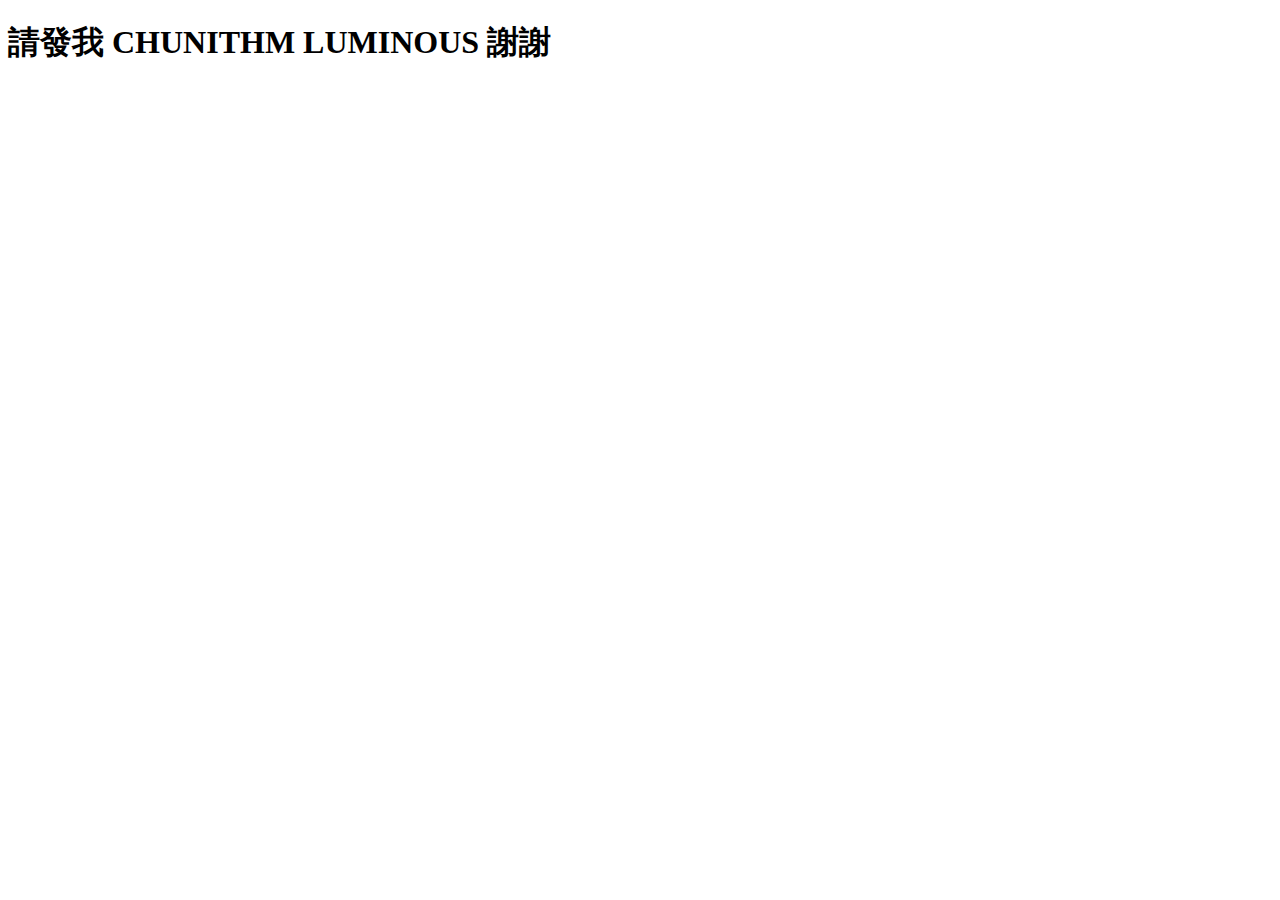
==== chuilum.html @ 765fbf88 "Add files via upload" ====
<!DOCTYPE html>
<html lang="en">
    <head>
        <meta charset="utf-8">
        <title>請發我 CHUNITHM LUMINOUS 謝謝</title>
        <link rel="stylesheet" href="css/style.css">
        <script type="text/javascript" src="js/dllpatcher.js"></script>
        <script type="text/javascript">
            window.addEventListener("load", function () {
            new PatchContainer([
        </script>
    </head>
    <body>
        <h1>請發我 CHUNITHM LUMINOUS 謝謝</h1>
    </body>
</html>
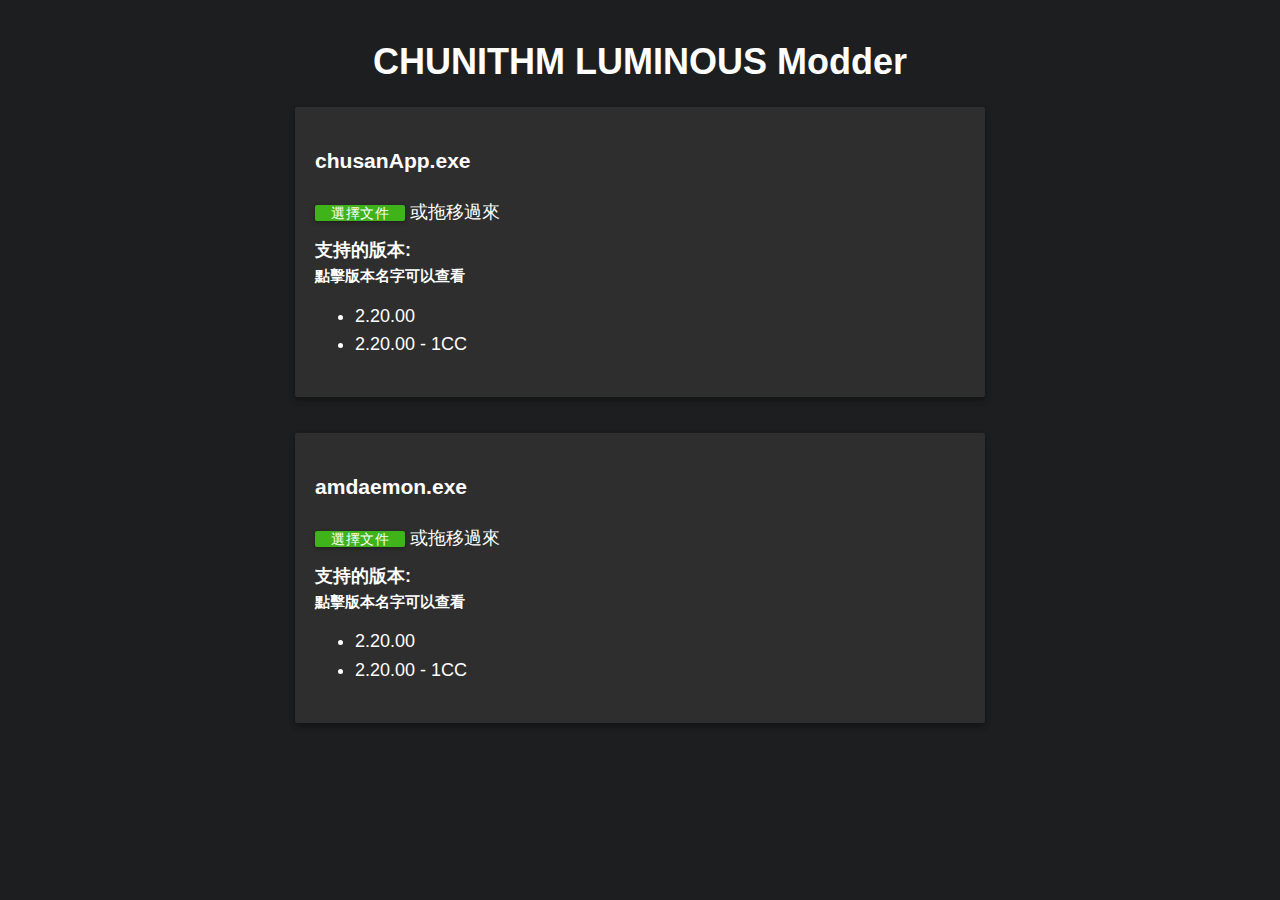
==== commit d419485a: "add chuilum" ====
--- a/chuilum.html
+++ b/chuilum.html
@@ -2,15 +2,261 @@
 <html lang="en">
     <head>
         <meta charset="utf-8">
-        <title>請發我 CHUNITHM LUMINOUS 謝謝</title>
+        <title>CHUNITHM LUMINOUS Modder</title>
         <link rel="stylesheet" href="css/style.css">
         <script type="text/javascript" src="js/dllpatcher.js"></script>
         <script type="text/javascript">
             window.addEventListener("load", function () {
             new PatchContainer([
-        </script>
-    </head>
-    <body>
-        <h1>請發我 CHUNITHM LUMINOUS 謝謝</h1>
+
+            // 1.00
+            new Patcher("chusanApp.exe", "2.20.00", [
+                    {
+                        name: "禁用商店關閉鎖定",
+                        tooltip: "停用 ~12-8am 鎖定。 不禁用日本標準時間上午 6:30-7 點之間的維護鎖定",
+                        patches: [
+                            { offset: 0xBED463, off: [0x74], on: [0xEB] },
+                        ],
+                    },
+                    {
+                        name: "強制共享音訊模式，系統音訊取樣率必須為48000",
+                        tooltip: "提高相容性，但可能會增加延遲",
+                        patches: [
+                            { offset: 0xF0E9CA, off: [0x01], on: [0x00] },
+                        ],
+                    },
+                    {
+                        name: "強制2通道音訊輸出",
+                        patches: [
+                            { offset: 0xF0EAA1, off: [0x75, 0x3F], on: [0x90, 0x90] },
+                        ],
+                    },
+                    {
+                        name: "停用歌曲選擇計時器",
+                        patches: [
+                            { offset: 0x9EF49B, off: [0x74], on: [0xEB] },
+                        ],
+                    },
+                    {
+                        name: "將所有計時器設定為 999",
+                        tooltip: "如果你的服有線上對戰,請勿打此補丁",
+                        patches: [
+                            {
+                                offset: 0x870320,
+                                off: [0x8b, 0x44, 0x24, 0x04, 0x69, 0xc0, 0xe8, 0x03, 0x00, 0x00],
+                                on: [0xb8, 0x58, 0x3e, 0x0f, 0x00, 0x90, 0x90, 0x90, 0x90, 0x90],
+                            },
+                        ],
+                    },
+                    {
+                        name: "無加密",
+                        tooltip: "停用 TLS",
+                        patches: [
+                            { offset: 0x1DC27E0, off: [0xDC], on: [0x00] },
+                            { offset: 0x1DC27E4, off: [0xDC], on: [0x00] },
+                        ]
+                    },
+                    {
+                        name: "無 TLS",
+                        tooltip: "Title server 掛了請補這個",
+                        patches: [
+                            { offset: 0xEF1A37, off: [0x80], on: [0x00] },
+                        ]
+                    },
+                    {
+                        name: "面對面比賽的補丁",
+                        tooltip: "修復嘗試連接頭對頭遊戲時無限同步的問題",
+                        patches: [
+                        { offset: 0x64BD33, off: [0x01], on: [0x00] },
+                        ],
+                    },
+                    {
+                        name: "忽略 amdaemon 的一些錯誤",
+                        danger: "[已棄用] 可能會緩解一些錯誤，例如錯誤 6401，但也可能在其他地方引起問題。",
+                        patches: [{ offset: 0x37DAEB, off: [0x75], on: [0xEB] },
+                        ],
+                    },
+                    {
+                        name: "禁用 1080p 檢查",
+                        patches: [
+                            { offset: 0x1CCBF, off: [0x81, 0xBC, 0x24, 0xB8, 0x02, 0x00, 0x00, 0x80, 0x07, 0x00, 0x00, 0x75, 0x1F, 0x81, 0xBC, 0x24, 0xBC, 0x02, 0x00, 0x00, 0x38, 0x04, 0x00, 0x00, 0x75, 0x12], on: [0x90, 0x90, 0x90, 0x90, 0x90, 0x90, 0x90, 0x90, 0x90, 0x90, 0x90, 0x90, 0x90, 0x90, 0x90, 0x90, 0x90, 0x90, 0x90, 0x90, 0x90, 0x90, 0x90, 0x90, 0x90, 0x90] },
+                        ],
+                    },
+                    {
+                        name: "無限最大曲目數",
+                        tooltip: "您必須檢查播放超過 7 首曲目。",
+                        patches: [
+                            {offset: 0x7166D7, off: [0xF0], on: [0xC0]},
+                        ],
+                    },
+                    {
+                        type : "n最大曲數",
+                        name : "那你倒是設定阿!",
+                        offset : 0x397EB1,
+                        size : 4,
+                        min : 3,
+                        max : 12,
+                    },
+                    {
+                        name: "繞過 LED 板檢查",
+                        danger: "[DEPRECATED] Forces LED board check to good and auto continues",
+                        patches: [
+                            { offset: 0x9C043A, off: [0x01], on: [0x00] },
+                            { offset: 0x9C043F, off: [0x00], on: [0x01] },
+                        ],
+                    },
+                    {
+                        name: "強制120hz檢查",
+                        tooltip: "檢查以確保 120hz 檢查始終通過（不要將其與 CVT 模式補丁一起使用）",
+                        patches: [
+                            { offset: 0x1CCB1, off: [0x85, 0xC0], on: [0xEB, 0x30] },
+                        ],
+                    },
+                ]),
+                new Patcher("chusanApp.exe", "2.20.00 - 1CC", [
+                    {
+                        name: "模擬螢幕",
+                        tooltip: "讓螢幕監控檢查始終透過",
+                        patches: [
+                            {
+                                offset: 0x1d8b1,
+                                off: [0x85, 0xc0, 0x74, 0x3f],
+                                on: [0xeb, 0x30, 0xeb, 0x2e],
+                            },
+                            {
+                                offset: 0x1d8bf,
+                                off: [
+                                    0x81, 0xbc, 0x24, 0xb8, 0x02, 0x00, 0x00, 0x80, 0x07, 0x00,
+                                    0x00, 0x75, 0x1f,
+                                ],
+                                on: [
+                                    0x90, 0x90, 0x90, 0x90, 0x90, 0x90, 0x90, 0x90, 0x90, 0x90,
+                                    0x90, 0x90, 0x90,
+                                ],
+                            },
+                            {
+                                offset: 0x1d8cc,
+                                off: [
+                                    0x81, 0xbc, 0x24, 0xbc, 0x02, 0x00, 0x00, 0x38, 0x04, 0x00,
+                                    0x00, 0x75, 0x12,
+                                ],
+                                on: [
+                                    0x90, 0x90, 0x90, 0x90, 0x90, 0x90, 0x90, 0x90, 0x90, 0x90,
+                                    0x90, 0x90, 0x90,
+                                ],
+                            },
+                        ],
+                    },
+                    {
+                        name: "模擬 LED",
+                        tooltip: "強制 LED 板檢查通過並自動繼續",
+                        patches: [
+                            { offset: 0x9c103a, off: [0x01], on: [0x00] },
+                            { offset: 0x9c103f, off: [0x00], on: [0x01] },
+                        ],
+                    },
+                    {
+                        name: "無加密和 TLS",
+                        tooltip: "處理Title server bad",
+                        patches: [
+                            { offset: 0x1dcc5e0, off: [0xdc], on: [0x00] },
+                            { offset: 0x1dcc5e4, off: [0xdc], on: [0x00] },
+                        ],
+                    },
+                    {
+                        name: "強制共享音訊模式，系統音訊取樣率必須為48000",
+                        tooltip: "提高相容性，但可能會增加延遲",
+                        patches: [{ offset: 0xf0f5ca, off: [0x01], on: [0x00] }],
+                    },
+                    {
+                        name: "強制2聲道音訊輸出",
+                        tooltip: "可能會導致音訊低音過載",
+                        patches: [
+                            { offset: 0xf0f6a1, off: [0x75, 0x3f], on: [0x90, 0x90] },
+                        ],
+                    },
+                    {
+                        name: "禁用商店關閉鎖定",
+                        tooltip:
+                            "停用 ~12-8am 鎖定。 不禁用日本標準時間上午 6:30-7 點之間的維護鎖定",
+                        patches: [{ offset: 0xbee063, off: [0x74], on: [0xeb] }],
+                    },
+                    {
+                        name: "停用歌曲選擇計時器",
+                        tooltip: "停用歌曲選擇計時器",
+                        patches: [{ offset: 0x9f009b, off: [0x74], on: [0xeb] }],
+                    },
+                    {
+                        name: "將所有計時器設定為 999",
+                        tooltip:
+                            "將所有計時器設定為 999",
+                        patches: [
+                            {
+                                offset: 0x870f20,
+                                off: [
+                                    0x8b, 0x44, 0x24, 0x04, 0x69, 0xc0, 0xe8, 0x03, 0x00, 0x00,
+                                ],
+                                on: [
+                                    0xb8, 0x58, 0x3e, 0x0f, 0x00, 0x90, 0x90, 0x90, 0x90, 0x90,
+                                ],
+                            },
+                        ],
+                    },
+                    {
+                        name: "面對面比賽的補丁",
+                        tooltip:
+                            "就C TO C",
+                        patches: [{ offset: 0x64c933, off: [0x01], on: [0x00] }],
+                    },
+                    {
+                        name: "忽略 AMDaemon 異常返回",
+                        tooltip: "忽略一些錯誤，例如 6401",
+                        patches: [{ offset: 0x37e6eb, off: [0x75], on: [0xeb] }],
+                    },
+                    {
+                        name: "無限曲數",
+                        tooltip: "補丁到7曲以上",
+                        patches: [{ offset: 0x7172d7, off: [0xf0], on: [0xc0] }],
+                    },
+                    {
+                        type: "最大曲數",
+                        name: "就..曲數",
+                        offset: 0x398ab1,
+                        size: 4,
+                        min: 3,
+                        max: 12,
+                    },
+                ]),
+            ])
+            new PatchContainer([
+                new Patcher("amdaemon.exe", "2.20.00", [
+                    {
+                        name: "將錯誤 6401 替換為無錯誤",
+                        tooltip: "將錯誤 6401 的所有實例設定為 0",
+                        patches: [
+                            { offset: 0x2220F6, off: [0x01, 0x19], on: [0x00, 0x00] },
+                            { offset: 0x22229E, off: [0x01, 0x19], on: [0x00, 0x00] },
+                            { offset: 0x222C87, off: [0x01, 0x19], on: [0x00, 0x00] },
+                        ],
+                    },
+                ]),
+                new Patcher("amdaemon.exe", "2.20.00 - 1CC", [
+                    {
+                        name: "將錯誤 6401 替換為無錯誤",
+                        tooltip: "將錯誤 6401 的所有實例設定為 0",
+                        patches: [
+                            { offset: 0x232CE6, off: [0x01, 0x19], on: [0x00, 0x00] },
+                            { offset: 0x232E8E, off: [0x01, 0x19], on: [0x00, 0x00] },
+                            { offset: 0x233877, off: [0x01, 0x19], on: [0x00, 0x00] },
+                        ],
+                    },
+                ]),
+            ])
+        });
+    </script>
+</head>
+
+<body>
+    <h1>CHUNITHM LUMINOUS Modder</h1>
     </body>
 </html>
--- a/css/style.css
+++ b/css/style.css
@@ -0,0 +1,432 @@
+.video-container {
+    position: fixed;
+    top: 0;
+    left: 0;
+    width: 100%;
+    height: 100%;
+    overflow: hidden;
+    z-index: -1; /* Ensure it stays behind other content */
+}
+
+/* Styles for the video element */
+#bgVideo {
+    position: absolute;
+    top: 0;
+    left: 0;
+    min-width: 100%;
+    min-height: 100%;
+    width: 50%;
+    height: 50;
+    z-index: -1;
+}
+        <div class="video-container">
+            <video autoplay muted loop id="bgVideo">
+                <source src="./bg/Luminous.mp4" type="video/mp4">
+            </video>
+        </div>
+
+@font-face {
+  font-family: 'file';
+  src:  url('file.eot?abyff3');
+  src:  url('file.eot?abyff3#iefix') format('embedded-opentype'),
+    url('file.ttf?abyff3') format('truetype'),
+    url('file.woff?abyff3') format('woff'),
+    url('file.svg?abyff3#file') format('svg');
+  font-weight: normal;
+  font-style: normal;
+}
+
+.tagline {
+    font-family: monospace;
+}
+
+.icons, .subsection {
+    display: grid;
+    grid-template-columns: repeat(auto-fit, 180px);
+    grid-auto-flow: dense;
+    align-items: stretch;
+    margin: 0 auto;
+    text-align: center;
+    justify-content: center;
+}
+
+.subsection {
+    grid-column: 1 / -1;
+    background-color: #a2a2a2;
+    margin: unset;
+    /* I don't understand anything */
+    margin-right: -15px;
+    padding-right: 15px;
+}
+
+.gameicon,
+.patchContainer {
+    border-radius: 2px;
+    box-shadow: 0 3px 6px rgba(0, 0, 0, 0.16), 0 3px 6px rgba(0, 0, 0, 0.23);
+    color: inherit;
+    transition: all 0.3s cubic-bezier(.25, .8, .25, 1);
+    background: #fff;
+}
+
+.gameicon {
+    display: flex;
+    flex-direction: column;
+    text-decoration: none;
+    margin: 15px;
+    width: 144px;
+    padding: 10px;
+    justify-content: center;
+}
+
+label.gameicon {
+    cursor: pointer;
+    background: #fffcf0;
+}
+
+input.sectionToggle,
+input.sectionToggle + div {
+    display: none;
+}
+
+input:checked.sectionToggle + div {
+    display: grid;
+}
+
+.gameicon:hover,
+.dragover {
+    box-shadow: 0 14px 28px rgba(0, 0, 0, 0.25), 0 10px 10px rgba(0, 0, 0, 0.22);
+}
+
+.gameicon img {
+    margin-bottom: 10px;
+    border-radius: 2px;
+    width: 128px;
+    height: 128px;
+    box-shadow: 0 2px 1px rgba(0, 0, 0, .24), 0 0px 1px rgba(0, 0, 0, 0.48);
+    align-self: center;
+    margin-top: 5px;
+}
+
+.gameicon > div {
+    height: 100%;
+    display: flex;
+    flex-direction: column;
+    justify-content: center;
+}
+
+.fileInput {
+    display: none
+}
+
+.fileLabel {
+    cursor: pointer;
+}
+
+.error {
+    color: red;
+}
+
+.success {
+    color: DarkGreen;
+}
+
+    .success.hidden {
+        display: none;
+    }
+
+.patchContainer {
+    background-color: white;
+    padding: 20px;
+    max-width: 650px;
+    margin: 0 auto 2em;
+    position: relative;
+}
+
+.tooltip {
+    visibility: hidden;
+    font-size: 14px;
+    margin-left: 8px;
+    padding: 8px;
+    border-radius: 4px;
+    position: relative;
+    background: grey;
+    white-space: nowrap;
+    cursor: pointer;
+}
+
+    .tooltip:hover,
+    .tooltip:focus,
+    .tooltip:active {
+        visibility: visible;
+        color: white;
+        border: none;
+        margin-top: 0px;
+        position: absolute;
+        padding: 3px 16px;
+        white-space: normal;
+        max-width: 300px;
+        z-index: 11;
+    }
+
+    .tooltip:before {
+        visibility: visible;
+        content: '?';
+        font-size: 18px;
+        margin-right: 8px;
+        background: gray;
+        border-radius: 50%;
+        padding: 2px 9px;
+        margin-left: -8px;
+        color: white;
+        cursor: pointer;
+        z-index: 10;
+    }
+
+    .tooltip:hover:before,
+    .tooltip:focus:before,
+    .tooltip:active:before {
+        color: black;
+        display: none;
+    }
+
+.danger {
+    background: #ff6000 !important;
+}
+
+    .danger:before {
+        content: '!!';
+        background: #ff6000;
+    }
+
+body {
+    margin: 40px auto;
+    max-width: 1300px;
+    line-height: 1.6;
+    font-size: 18px;
+    color: #000;
+    padding: 0 10px;
+    background: #e2e1e0;
+    font-family: 'Source Sans Pro', Helvetica, Arial, sans-serif;
+}
+
+h1,
+h2,
+h3 {
+    line-height: 1.2;
+}
+
+h4,
+h5 {
+    line-height: 1;
+    margin: 10px auto;
+}
+
+h1 {
+	color: #fff;
+    text-align: center;
+}
+
+    h1 a {
+        color: inherit;
+        text-decoration: inherit;
+    }
+
+button, .fileLabel > strong {
+    transition-duration: 0.2s;
+    transition-timing-function: cubic-bezier(0.25, 0.5, 0.5, 1);
+    position: relative;
+    padding: 0 16px;
+    height: 36px;
+    border: none;
+    border-radius: 2px;
+    outline: none;
+    font-size: 0.875rem;
+    font-weight: 500;
+    letter-spacing: 0.04em;
+    line-height: 2.25rem;
+    color: rgba(0, 0, 0, 0.73);
+    transition-property: box-shadow, background;
+    background-color: #40b31a;
+    box-shadow: 0px 2px 4px rgba(0, 0, 0, 0.25), 0px 0px 2px rgba(0, 0, 0, 0.125);
+    color: white;
+    cursor: pointer;
+}
+
+    button:disabled {
+        background-color: rgba(0, 0, 0, 0.12);
+        color: rgba(0, 0, 0, 0.38);
+        box-shadow: 0px 0px 0px 0px rgba(0, 0, 0, 0.2), 0px 0px 0px 0px rgba(0, 0, 0, 0.14), 0px 0px 0px 0px rgba(0, 0, 0, 0.12);
+        cursor: default;
+    }
+
+    button:hover:enabled, .fileLabel > strong:hover {
+        box-shadow: 0px 4px 8px rgba(0, 0, 0, 0.25), 0px 0px 4px rgba(0, 0, 0, 0.125);
+        background-color: #5dbe3c;
+    }
+
+.matchPercent {
+    font-size: 15px;
+    font-style: italic;
+    color: red;
+}
+
+.matchSuccess {
+    font-size: 15px;
+    font-style: italic;
+    color: green;
+}
+
+li > button {
+    height: 24px;
+    padding: 0 7px;
+    line-height: 0;
+}
+
+.patches {
+    margin: 1em auto;
+}
+
+input[type=checkbox],
+input[type=radio] {
+    vertical-align: middle;
+    position: relative;
+    bottom: 1px;
+}
+
+input[type=radio] {
+    bottom: 2px;
+}
+
+.patches label {
+    margin-left: 4px;
+}
+
+.dragover > * {
+    filter: blur(5px);
+}
+
+.dragover::before {
+    content: '';
+    display: block;
+    height: 100%;
+    position: absolute;
+    top: 0;
+    left: 0;
+    width: 100%;
+    text-align: center;
+    z-index: 10;
+    outline: dashed 10px;
+}
+
+.dragover::after {
+    content: "\e900";
+    font-family: 'file' !important;
+    speak: none;
+    font-style: normal;
+    font-weight: normal;
+    font-variant: normal;
+    text-transform: none;
+    line-height: 1;
+    /* Better Font Rendering =========== */
+    -webkit-font-smoothing: antialiased;
+    -moz-osx-font-smoothing: grayscale;
+    display: block;
+    height: auto;
+    position: absolute;
+    top: calc(50% - 3rem);
+    left: 0;
+    width: 100%;
+    text-align: center;
+    z-index: 11;
+    font-size: 8rem;
+}
+
+.tooltip:not(:hover) {
+    font-size: 0px;
+    padding: 0;
+    margin-left: 16px;
+}
+
+.tooltip {
+    visibility: hidden;
+    font-size: 14px;
+    margin-left: 8px;
+    padding: 8px;
+    border-radius: 4px;
+    position: relative;
+    background: gray;
+    white-space: nowrap;
+    cursor: pointer;
+    display: inline-block;
+}
+
+.patchPreviewLabel {
+    cursor: pointer;
+}
+
+.patchPreviewToggle {
+    display: none;
+}
+
+.patchPreview {
+    display: none;
+}
+
+input[type=checkbox]:checked + .patchPreview {
+    display: block;
+}
+
+input[type=checkbox] ~ ul > li.patch-off {
+    display: none;
+}
+
+input[type=checkbox] ~ ul > li.patch-on {
+    display: list-item;
+}
+
+input[type=checkbox]:checked ~ ul > li.patch-on {
+    display: none;
+}
+
+input[type=checkbox]:checked ~ ul > li.patch-off {
+    display: list-item;
+}
+
+
+body {
+    background: #1d1e1f;
+    color: #fff;
+}
+
+.gameicon, .patchContainer {
+    background-color: #2e2e2e;
+}
+
+label.gameicon {
+    background: #303025;
+}
+
+.subsection {
+    background-color: #464646;
+}
+
+.success {
+    color: green;
+}
+
+
+.image-wrapper {
+    position: relative;
+}
+
+.image-hover {
+    position: absolute;
+    top: 0;
+    left: 1;
+    opacity: 0;
+    transition: opacity 0.5s ease-out;
+}
+
+    .image-hover:hover {
+        opacity: 1;
+    }
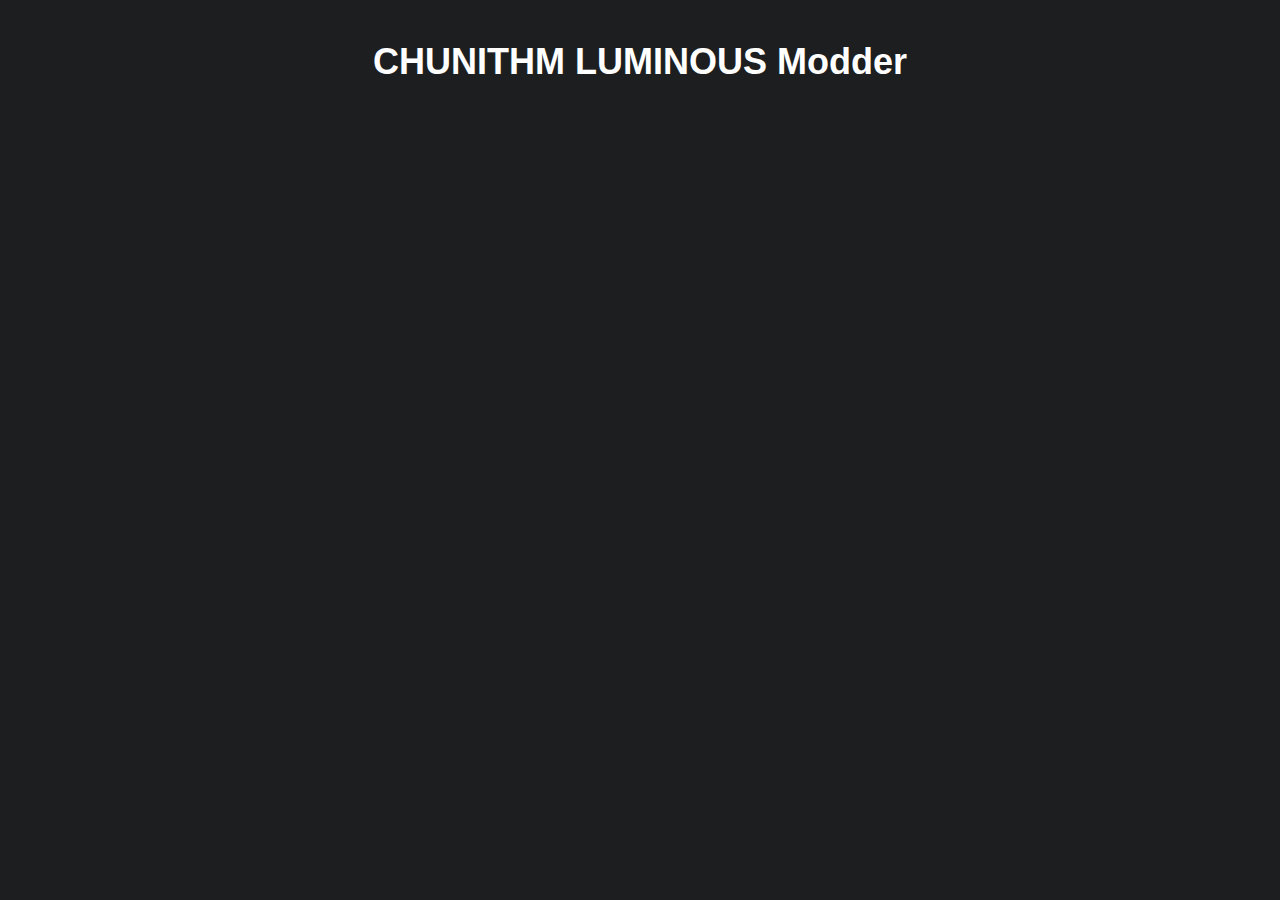
==== commit 02450928: "Update cvt mode" ====
--- a/chuilum.html
+++ b/chuilum.html
@@ -214,6 +214,17 @@
                         patches: [{ offset: 0x37e6eb, off: [0x75], on: [0xeb] }],
                     },
                     {
+                        name: "CVT模式",
+                        tooltip: "如果你使用120hz請關閉他",
+                        patches: [
+                            {offset: 0x1CD04, off: [0x01], on: [0x00]},
+                            {offset: 0x1CD3B, off: [0x01], on: [0x00]},
+
+                            {offset: 0x37B69B, off: [0x75], on: [0xEB]},
+                            {offset: 0x37D00E, off: [0x84, 0xC0, 0x0F, 0x94, 0xC1], on: [0x90, 0x90, 0x90, 0x90, 0x90]},
+                            {offset: 0xEF1A37, off: [0x80], on: [0x00]},
+                    },
+                    {
                         name: "無限曲數",
                         tooltip: "補丁到7曲以上",
                         patches: [{ offset: 0x7172d7, off: [0xf0], on: [0xc0] }],
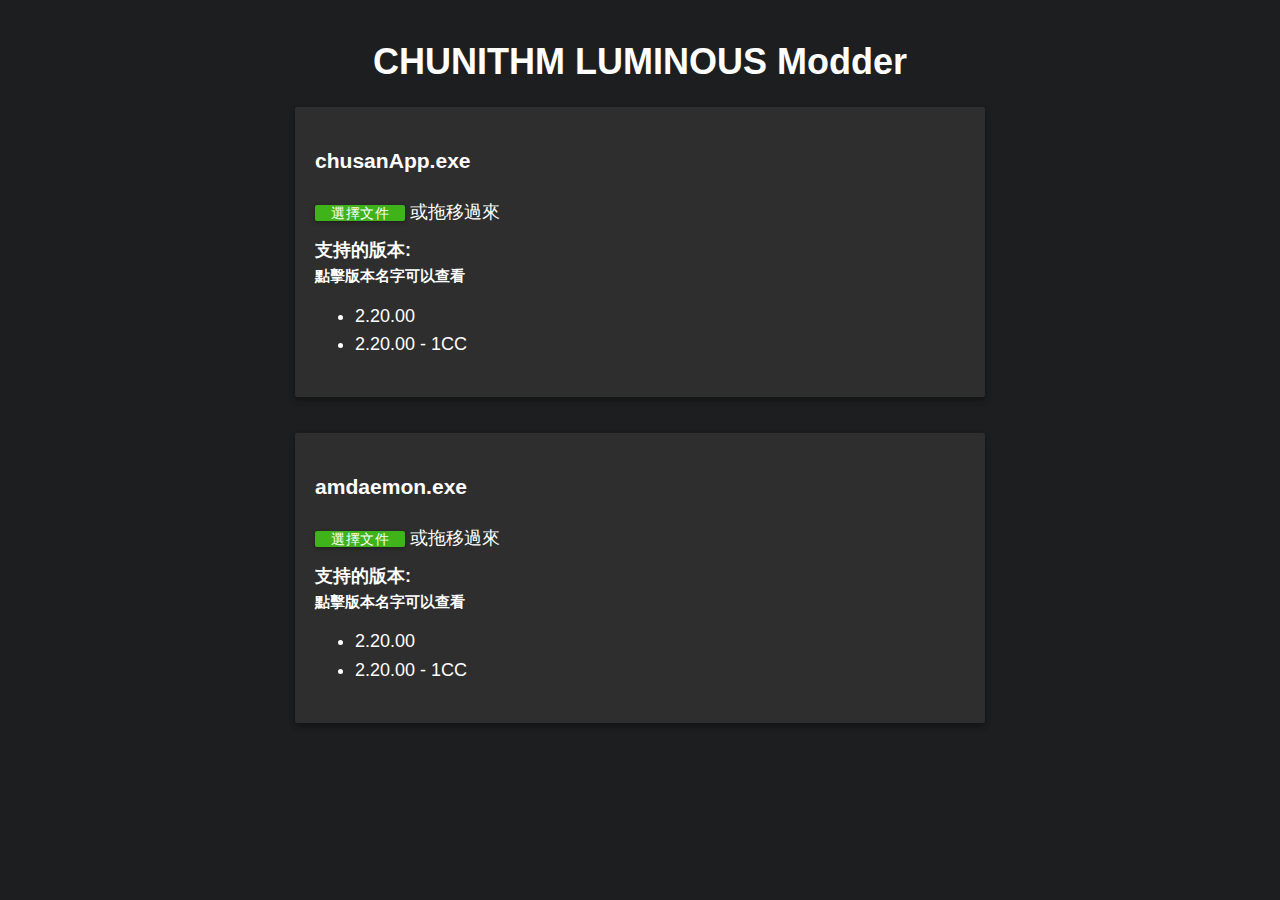
==== commit 59acc11f: "Update chuilum.html" ====
--- a/chuilum.html
+++ b/chuilum.html
@@ -214,17 +214,6 @@
                         patches: [{ offset: 0x37e6eb, off: [0x75], on: [0xeb] }],
                     },
                     {
-                        name: "CVT模式",
-                        tooltip: "如果你使用120hz請關閉他",
-                        patches: [
-                            {offset: 0x1CD04, off: [0x01], on: [0x00]},
-                            {offset: 0x1CD3B, off: [0x01], on: [0x00]},
-
-                            {offset: 0x37B69B, off: [0x75], on: [0xEB]},
-                            {offset: 0x37D00E, off: [0x84, 0xC0, 0x0F, 0x94, 0xC1], on: [0x90, 0x90, 0x90, 0x90, 0x90]},
-                            {offset: 0xEF1A37, off: [0x80], on: [0x00]},
-                    },
-                    {
                         name: "無限曲數",
                         tooltip: "補丁到7曲以上",
                         patches: [{ offset: 0x7172d7, off: [0xf0], on: [0xc0] }],
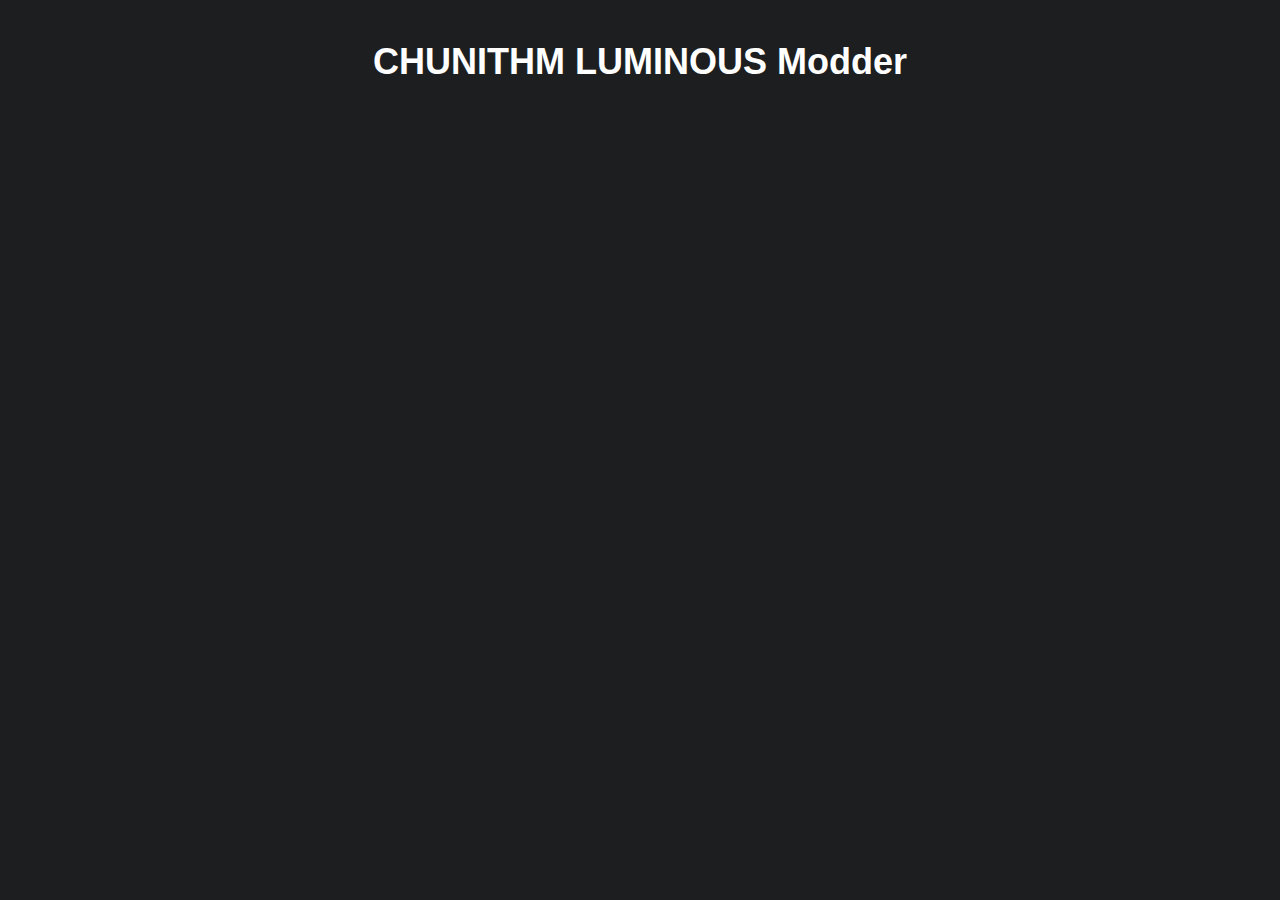
==== commit 737a394a: "Update chuilum.html" ====
--- a/chuilum.html
+++ b/chuilum.html
@@ -57,6 +57,18 @@
                         ]
                     },
                     {
+                        name: "CVT模式",
+                        tooltip: "如使用120hz請關閉他",
+                        patches: [
+                            {offset: 0x1CD04, off: [0x01], on: [0x00]},
+                            {offset: 0x1CD3B, off: [0x01], on: [0x00]},
+
+                            {offset: 0x37B69B, off: [0x75], on: [0xEB]},
+                            {offset: 0x37D00E, off: [0x84, 0xC0, 0x0F, 0x94, 0xC1], on: [0x90, 0x90, 0x90, 0x90, 0x90]},
+                            {offset: 0xEF1A37, off: [0x80], on: [0x00]},
+                            ]
+                    },
+                    {
                         name: "無 TLS",
                         tooltip: "Title server 掛了請補這個",
                         patches: [
@@ -155,6 +167,19 @@
                             { offset: 0x9c103f, off: [0x00], on: [0x01] },
                         ],
                     },
+                    #使用可能未知
+                    {
+                        name: "CVT模式",
+                        tooltip: "如使用120hz請關閉他",
+                        patches: [
+                            {offset: 0x1CD04, off: [0x01], on: [0x00]},
+                            {offset: 0x1CD3B, off: [0x01], on: [0x00]},
+
+                            {offset: 0x37B69B, off: [0x75], on: [0xEB]},
+                            {offset: 0x37D00E, off: [0x84, 0xC0, 0x0F, 0x94, 0xC1], on: [0x90, 0x90, 0x90, 0x90, 0x90]},
+                            {offset: 0xEF1A37, off: [0x80], on: [0x00]},
+                            ]
+                    },
                     {
                         name: "無加密和 TLS",
                         tooltip: "處理Title server bad",
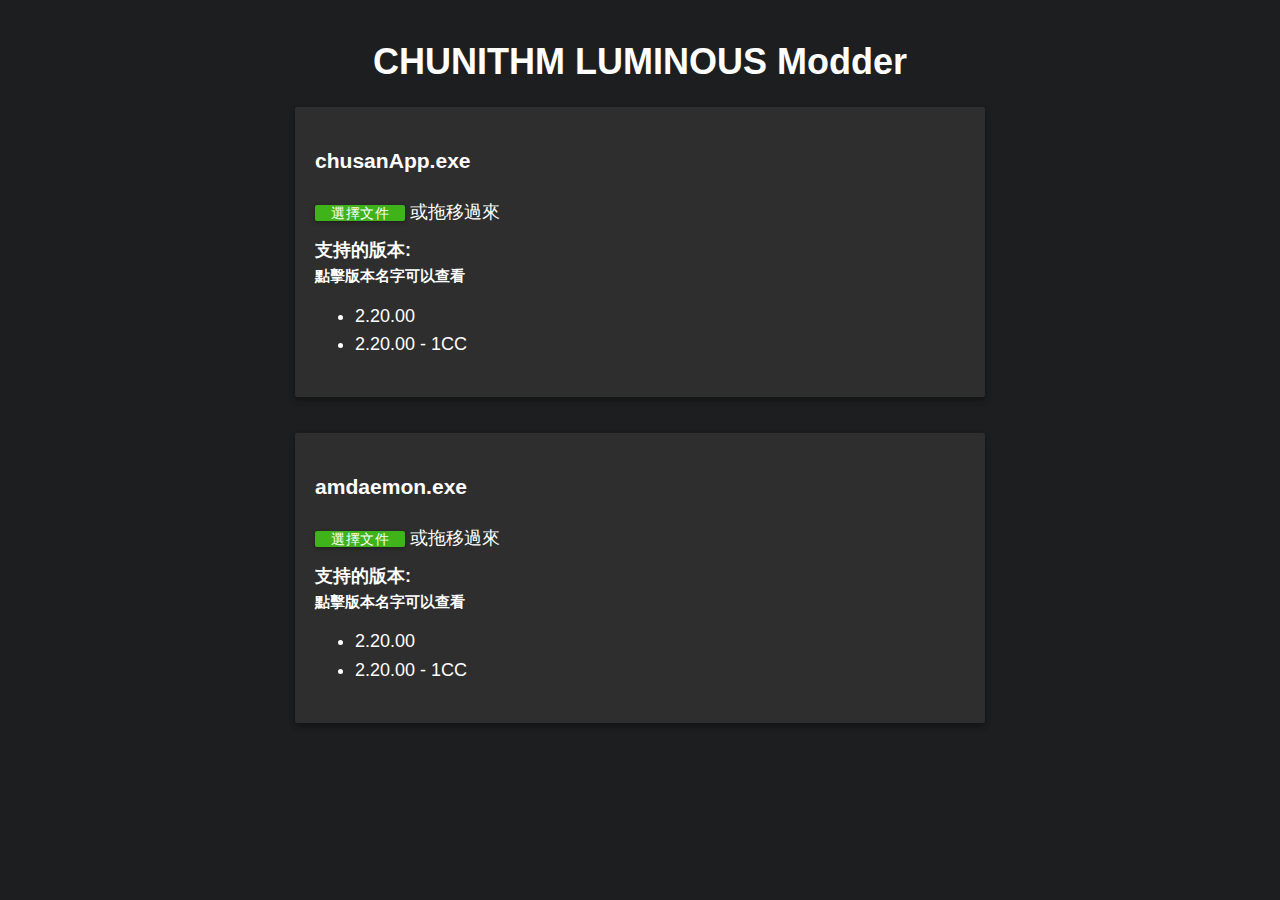
==== commit 63beebae: "UpdateCCVT MODE" ====
--- a/chuilum.html
+++ b/chuilum.html
@@ -56,6 +56,7 @@
                             { offset: 0x1DC27E4, off: [0xDC], on: [0x00] },
                         ]
                     },
+                //使用可能未知
                     {
                         name: "CVT模式",
                         tooltip: "如使用120hz請關閉他",
@@ -167,7 +168,7 @@
                             { offset: 0x9c103f, off: [0x00], on: [0x01] },
                         ],
                     },
-                    #使用可能未知
+                    //使用可能未知
                     {
                         name: "CVT模式",
                         tooltip: "如使用120hz請關閉他",
